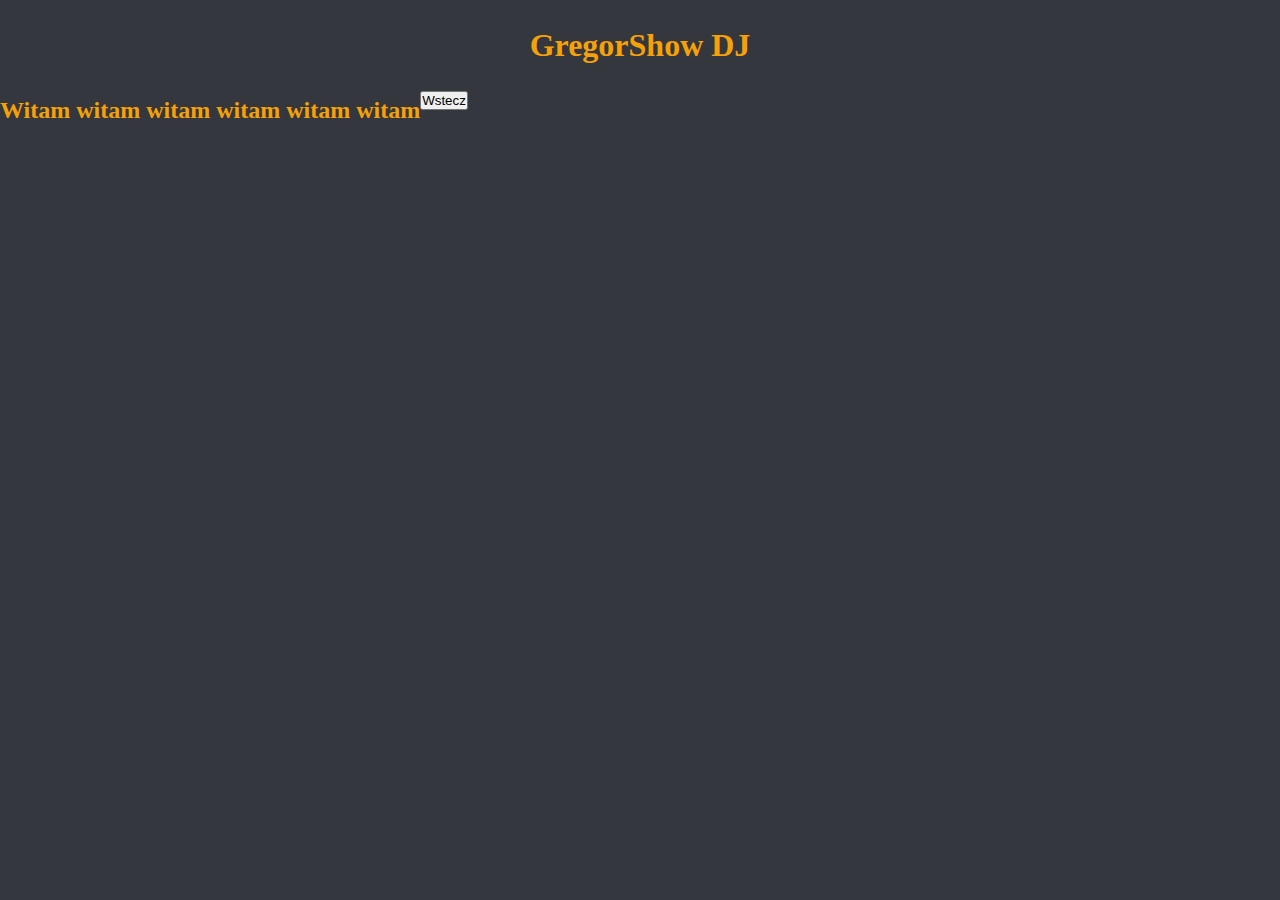
==== views/DJ.html @ 962e7ff6 "poprawa" ====
<html>
<head>
    <meta http-equiv="content-type" content="text/html; charset=utf-8" />
    <meta name="viewport" content="width=device-width, initial-scale=1.0" />
    <link rel="Stylesheet" href="../Content/style.css">
    <title>DJ</title>
</head>
<body>
    <div id="header">
        <div id="logo"><h1>GregorShow DJ </h1></div>
        <div id="article"><h2>Witam witam witam witam witam witam</h2>
    </div>
    <input type="button" Value="Wstecz" onClick="history.back();"/>
</body>
</html>
---- Content/style.css ----
/* ogólne ------------------ */
* {margin:0px; padding: 0px;}
body { font: 16px Verdana; line-height:1.6; background: #34373e; }
    #wrapper { width:90%; overflow:hidden; margin: 0 auto; }
    a {color: #354458;}
 
/* logo ------------ */
#header { height:100px;   background: #34373e; margin: 0 0 10px 0; }
    #header h1 {padding: 20px; color: #f6a108; text-align: center;}

/* menu ------------ */

ul, ul li {
	display: inline-block;
	list-style: none;
	margin-left: auto;
	margin-right: auto;
	padding: 0;
}

ul {
	float: left;
	width: 100%;
	
}

ul li {
	dispaly: inline-block;
	width: 32%;
	float: left;
	margin-right: 10px;
}

ul a:link, ul a:visited {
	text-decoration: none;
	display: block;
	background-color: #ccc;
	color: #000;
	position: relative;
	top: 1px;
}

ul a:hover {
	background-color: #fff;
	border-bottom-color: #fff;
}
  
/* stopka -------------*/
#stopka { background: #34373e; width:auto; float: bottom; padding: 1%; overflow: hidden; color:#f6a108; text-align: center;}

/* artykuły -----------*/
#article { background: #34373e; widht:auto; float:left; paddign:auto; color:#f6a108; text-align: center; }
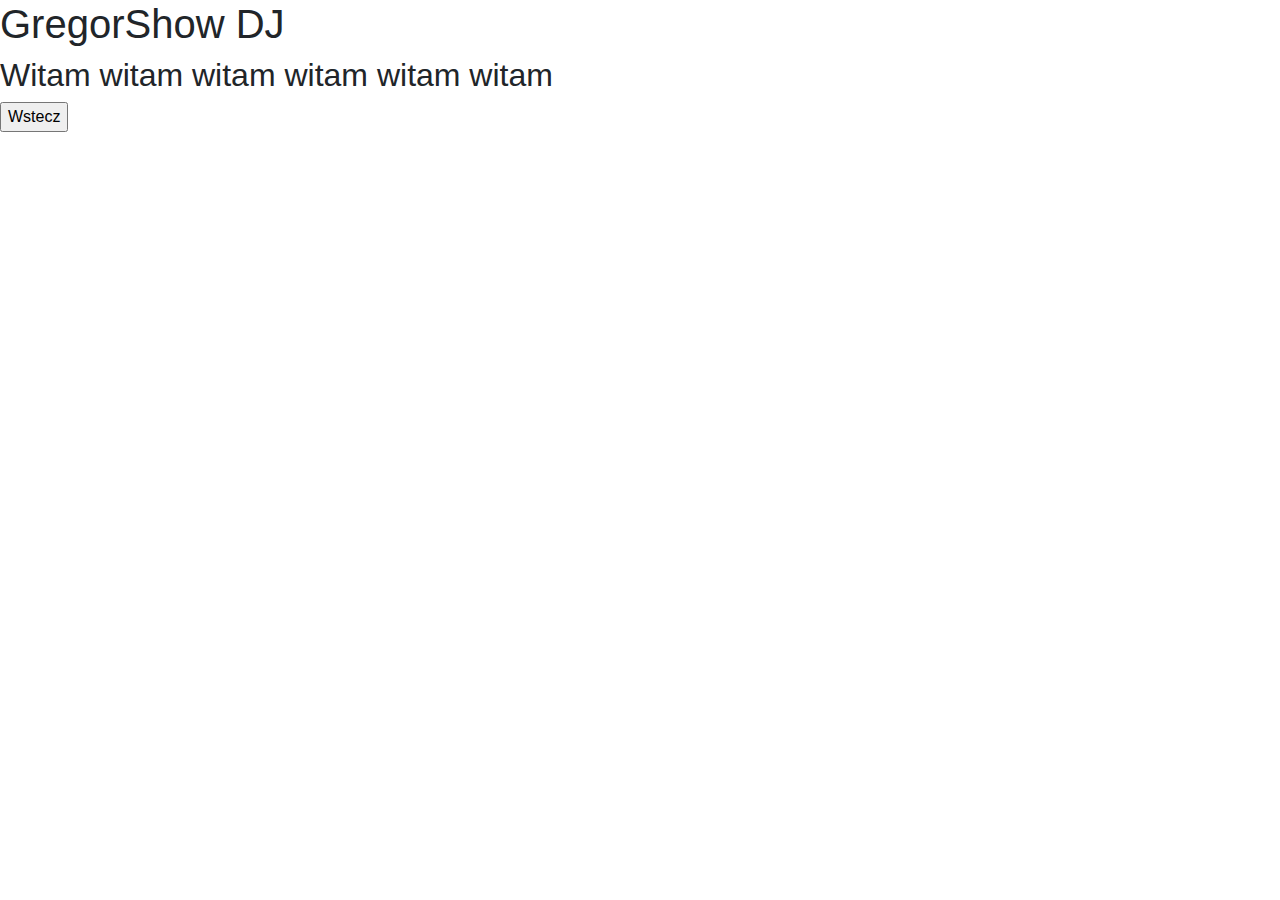
==== commit 81c24c71: "added bootstrap" ====
--- a/views/DJ.html
+++ b/views/DJ.html
@@ -2,7 +2,7 @@
 <head>
     <meta http-equiv="content-type" content="text/html; charset=utf-8" />
     <meta name="viewport" content="width=device-width, initial-scale=1.0" />
-    <link rel="Stylesheet" href="../Content/style.css">
+    <link rel="Stylesheet" href="../css/bootstrap.css">
     <title>DJ</title>
 </head>
 <body>
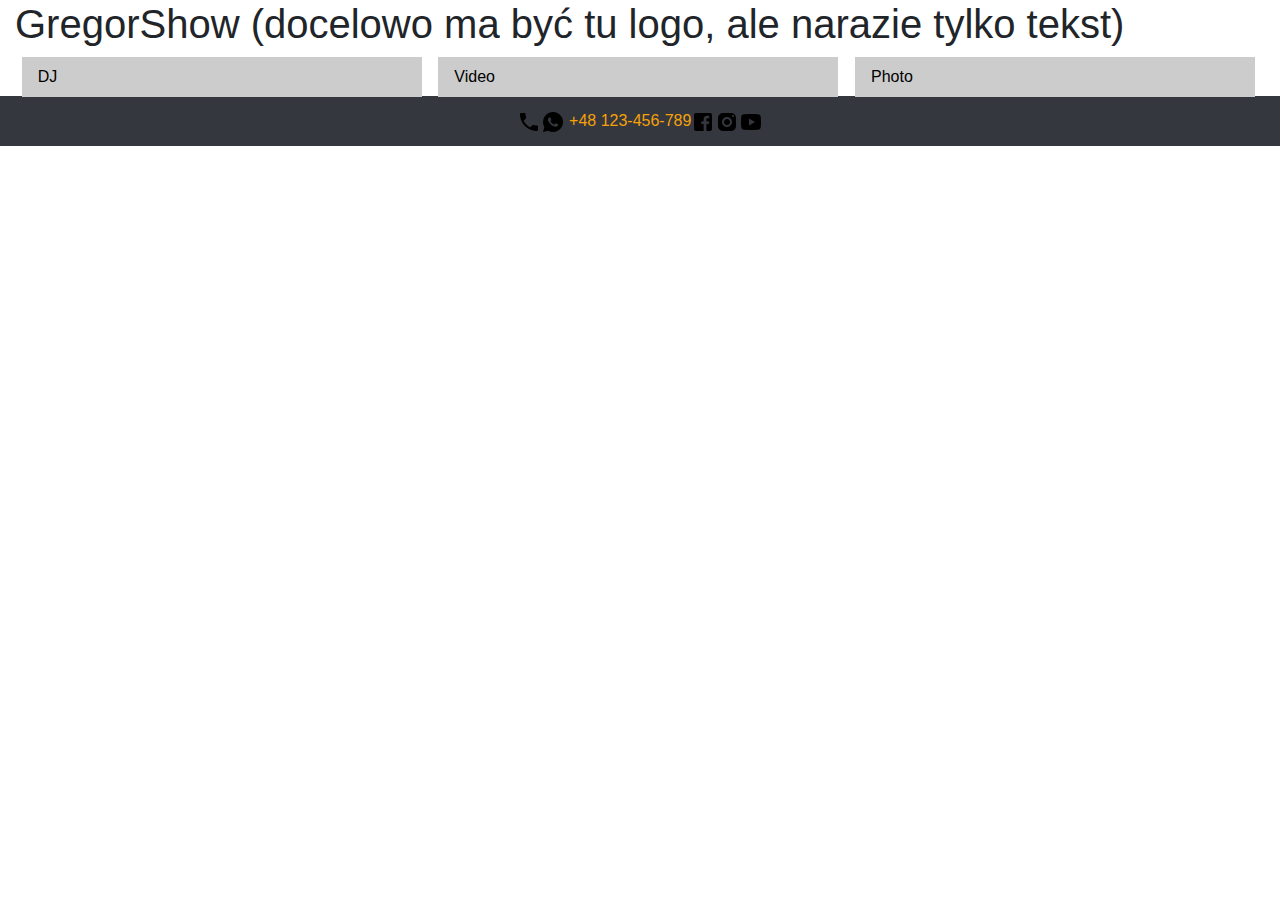
==== commit 9ee2b816: "poprawa html i css" ====
--- a/views/DJ.html
+++ b/views/DJ.html
@@ -2,14 +2,36 @@
 <head>
     <meta http-equiv="content-type" content="text/html; charset=utf-8" />
     <meta name="viewport" content="width=device-width, initial-scale=1.0" />
+    <link rel="Stylesheet" href="../Content/style.css">
     <link rel="Stylesheet" href="../css/bootstrap.css">
     <title>DJ</title>
+    <link rel="shortcut icon" href="../pictures/icons/ikona_głośnik.png">
 </head>
 <body>
-    <div id="header">
-        <div id="logo"><h1>GregorShow DJ </h1></div>
-        <div id="article"><h2>Witam witam witam witam witam witam</h2>
+    <div class="container-fluid">
+        <div class="page-header">
+            <h1>GregorShow (docelowo ma być tu logo, ale narazie tylko tekst)</h1>
+        </div>
+        <ul class="nav justify-content-center">
+            <li class="nav-item">
+                <a class="nav-link active" href="../views/DJ.html">DJ</a>
+            </li>
+            <li class="nav-item">
+                <a class="nav-link" href="../views/video.html">Video</a>
+            </li>
+            <li class="nav-item">
+                <a class="nav-link" href="../views/photo.html">Photo</a>
+            </li>
+        </ul>
     </div>
-    <input type="button" Value="Wstecz" onClick="history.back();"/>
+    </div>
+    <footer id="stopka"><img src="../pictures/icons/icon-phone-24px.png" alt="ikona telefonu"><img src="..//pictures/icons/icon-whatsapp-24px.png">
+        +48 123-456-789<img src="..//pictures/icons/icon-facebook-24px.png" a href="www.facebook.pl" Mój FB><img src="../pictures/icons/icon-instagram-24px.png"
+            alt="link do instagram" a href="www.instagram.com" Mój IG><img src="..//pictures/icons/icon-youtube-24px.png"
+            a href="www.youtube.com" alt="link do youtube" Mój YT>
+    </footer>
+    </div>
+    <script src="https://stackpath.bootstrapcdn.com/bootstrap/4.2.1/js/bootstrap.min.js" integrity="sha384-B0UglyR+jN6CkvvICOB2joaf5I4l3gm9GU6Hc1og6Ls7i6U/mkkaduKaBhlAXv9k"
+        crossorigin="anonymous"></script>
 </body>
 </html>--- a/Content/style.css
+++ b/Content/style.css
@@ -0,0 +1,69 @@
+/* ogólne ------------------ */
+* {margin:0px; padding: 0px;}
+body { font: 16px Verdana; line-height:1.6; background: #34373e; }
+    #wrapper { width:90%; overflow:hidden; margin: 0 auto; }
+    a {color: #354458;}
+ 
+/* logo ------------ */
+#header { height:100px;   background: #34373e; margin: 0 0 10px 0; }
+    #header h1 {padding: 20px; color: #f6a108; text-align: center;}
+
+/* menu ------------ */
+
+ul, ul li {
+	display: inline-block;
+	list-style: none;
+	margin-left: auto;
+	margin-right: auto;
+	padding: 0;
+}
+
+ul {
+	float: left;
+	width: 100%;
+	
+}
+
+ul li {
+	dispaly: inline-block;
+	width: 32%;
+	float: left;
+	margin-right: 10px;
+}
+
+ul a:link, ul a:visited {
+	text-decoration: none;
+	display: block;
+	background-color: #ccc;
+	color: #000;
+	position: relative;
+	top: 1px;
+}
+
+ul a:hover {
+	background-color: #fff;
+	border-bottom-color: #fff;
+}
+
+#wrap{
+	min-height: 100%;
+}
+
+#main{
+	overflow: auto;
+	padding-bottom: 150px;
+}
+
+.footer{
+	position:relative;
+	margin-top: -150px; /* negative value of footer height */
+	height: 150px;
+	clear:both;
+	padding-top:20px;
+}
+
+/* stopka -------------*/
+#stopka { background: #34373e; width:auto; float: bottom; padding: 1%; overflow: hidden; color:#f6a108; text-align: center;}
+
+/* artykuły -----------*/
+#article { background: #34373e; widht:auto; float:left; paddign:auto; color:#f6a108; text-align: center; }